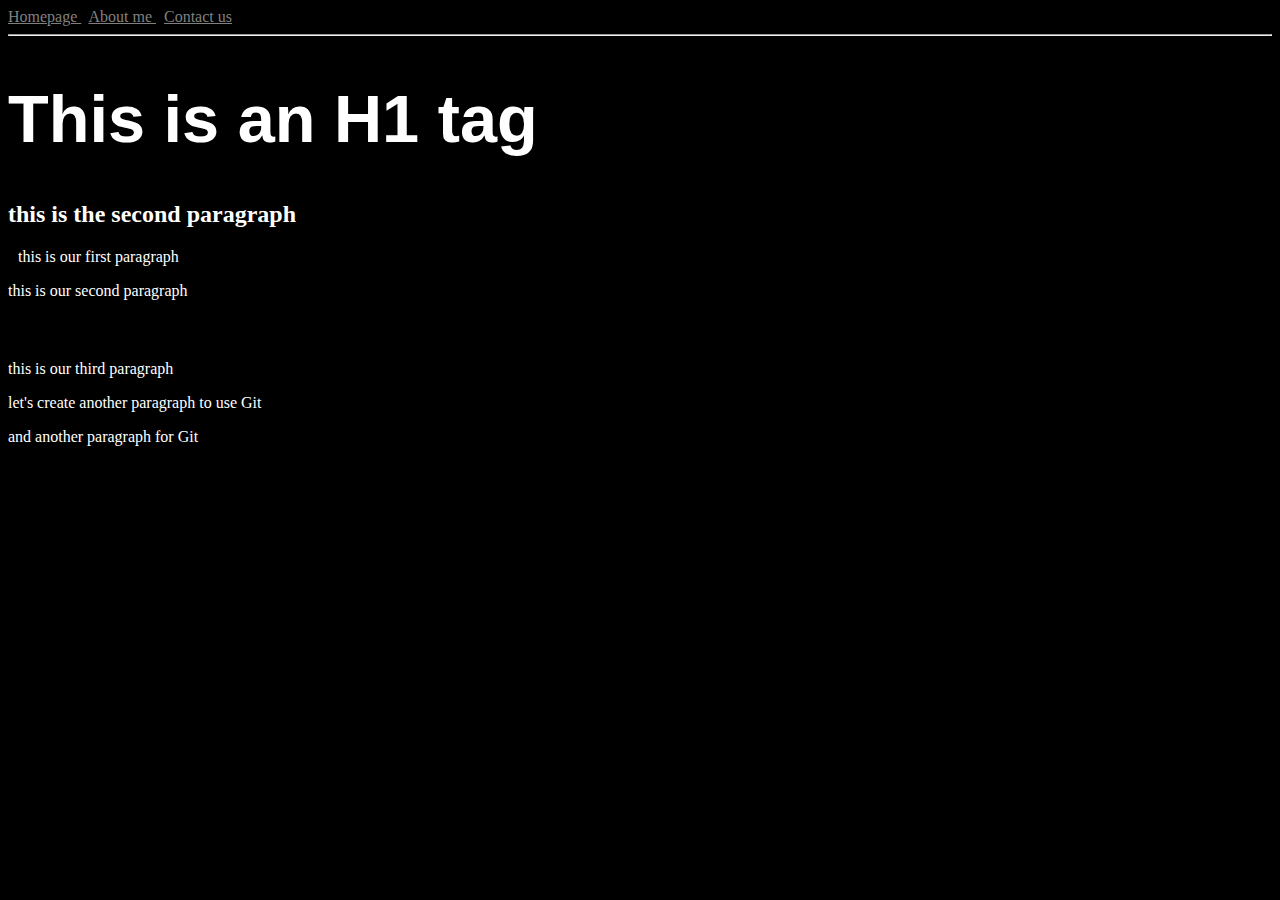
==== index.html @ 2004c7d1 "commit #2" ====
<html>
<head>
  <title>this is my first website</title>
  <link rel="stylesheet"
      type="text/css"
      href="styles.css"
      />
  </head>
<body>
  <a href="index.html">
  Homepage
    </a>
    &nbsp;
  <a href="about.html">
  About me
  </a>
  &nbsp;
  <a href="contact.html">
  Contact us
    </a>
    <hr></hr>
  <h1>This is an H1 tag</h1>
  <h2>this is the second paragraph</h2>
  <p class="indent">
    this is our first paragraph
    </p>
    <p class="gap_below">
      this is our second paragraph
      </p>
      <p>
        this is our third paragraph
        </p>
        <p>let's create another paragraph to use Git
        </p>
        <p>and another paragraph for Git</p>
  </body>
</html>
---- styles.css ----
body{
  background: black;
  color: white;
}
a{
  color:gray;
}
a:hover{
  color:green;
  background: white;
  font-style: italic;
}
h1{
  font-family: sans-serif;
  font-size: 50pt;
}
.indent{
  margin-left: 10px;

}
.gap_below{
  margin-bottom: 60px;
}
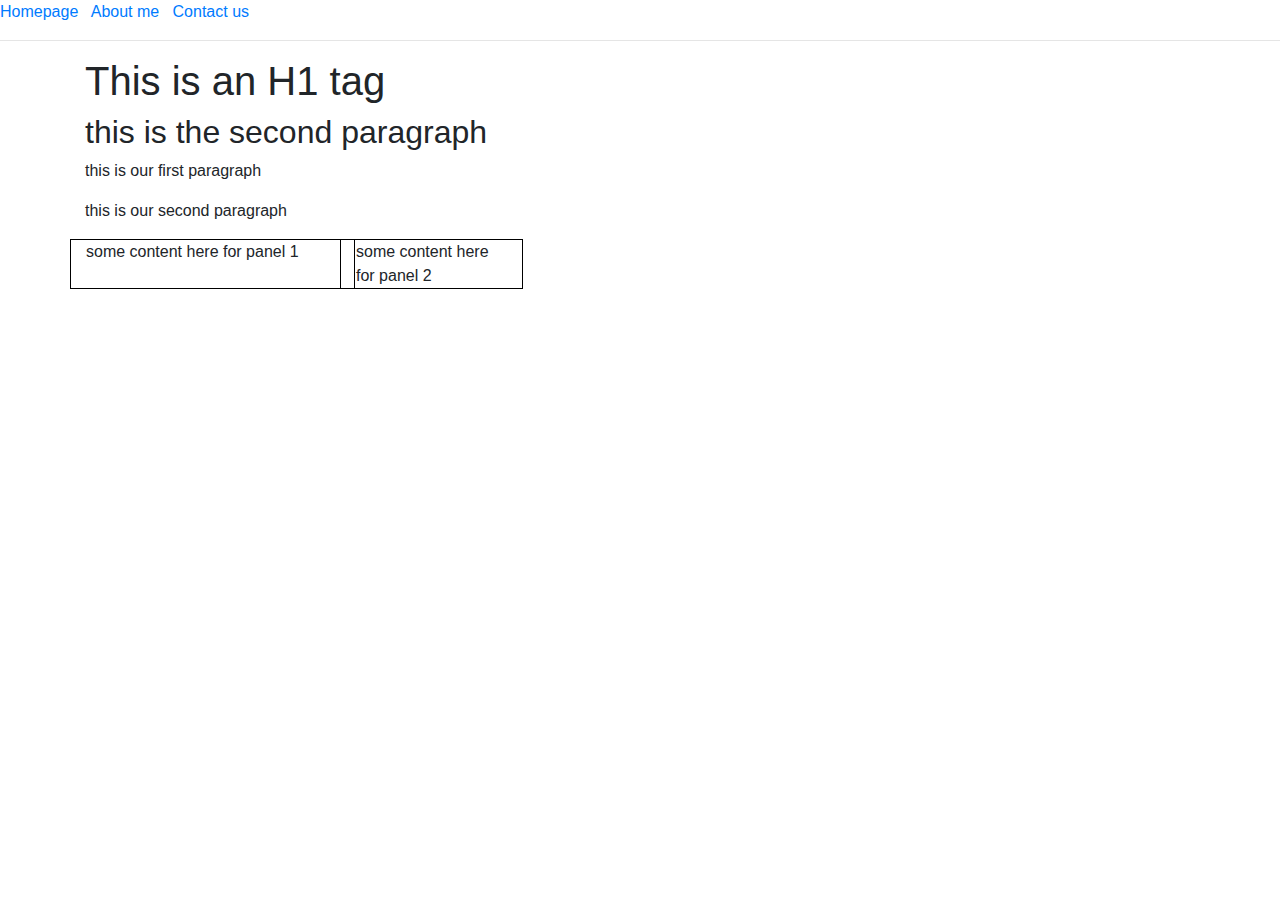
==== commit e865d0a1: "commit before first JS lesson" ====
--- a/index.html
+++ b/index.html
@@ -3,8 +3,12 @@
   <title>this is my first website</title>
   <link rel="stylesheet"
       type="text/css"
-      href="styles.css"
+      href="bootstrap.css"
       />
+  <link rel="stylesheet"
+          type="text/css"
+          href="styles.css"
+          />
   </head>
 <body>
   <a href="index.html">
@@ -19,6 +23,7 @@
   Contact us
     </a>
     <hr></hr>
+    <div class="container">
   <h1>This is an H1 tag</h1>
   <h2>this is the second paragraph</h2>
   <p class="indent">
@@ -27,11 +32,15 @@
     <p class="gap_below">
       this is our second paragraph
       </p>
-      <p>
-        this is our third paragraph
-        </p>
-        <p>let's create another paragraph to use Git
-        </p>
-        <p>and another paragraph for Git</p>
+      <div class="row">
+          <div class="col-md-3 thin_border">
+            some content here for panel 1
+          </div>
+          <div class="row">
+            <div class="col-md-9 thin_border">
+              some content here for panel 2
+            </div>
+          </div>
+      </div>
   </body>
 </html>
--- a/styles.css
+++ b/styles.css
@@ -1,23 +1,3 @@
-body{
-  background: black;
-  color: white;
+.thin_border{
+  border: 1px solid black;
 }
-a{
-  color:gray;
-}
-a:hover{
-  color:green;
-  background: white;
-  font-style: italic;
-}
-h1{
-  font-family: sans-serif;
-  font-size: 50pt;
-}
-.indent{
-  margin-left: 10px;
-
-}
-.gap_below{
-  margin-bottom: 60px;
-}
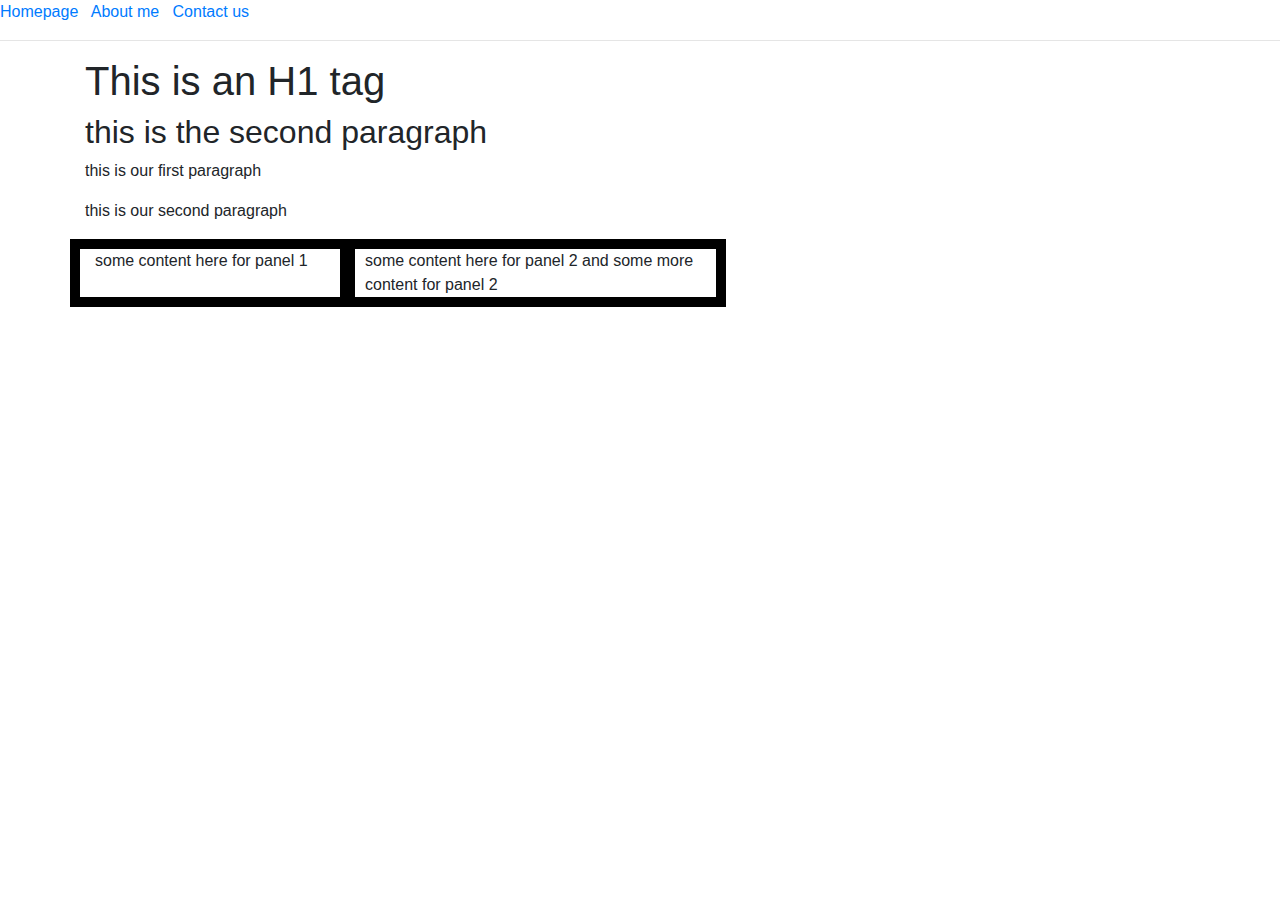
==== commit be09923c: "JS commit 2" ====
--- a/index.html
+++ b/index.html
@@ -24,7 +24,7 @@
     </a>
     <hr></hr>
     <div class="container">
-  <h1>This is an H1 tag</h1>
+  <h1 id="title" onclick="alert('hello');">This is an H1 tag</h1>
   <h2>this is the second paragraph</h2>
   <p class="indent">
     this is our first paragraph
@@ -39,6 +39,7 @@
           <div class="row">
             <div class="col-md-9 thin_border">
               some content here for panel 2
+              and some more content for panel 2
             </div>
           </div>
       </div>
--- a/styles.css
+++ b/styles.css
@@ -1,3 +1,6 @@
 .thin_border{
-  border: 1px solid black;
+  border: 10px solid black;
 }
+.h1 {
+  font-weight: 400;
+}
